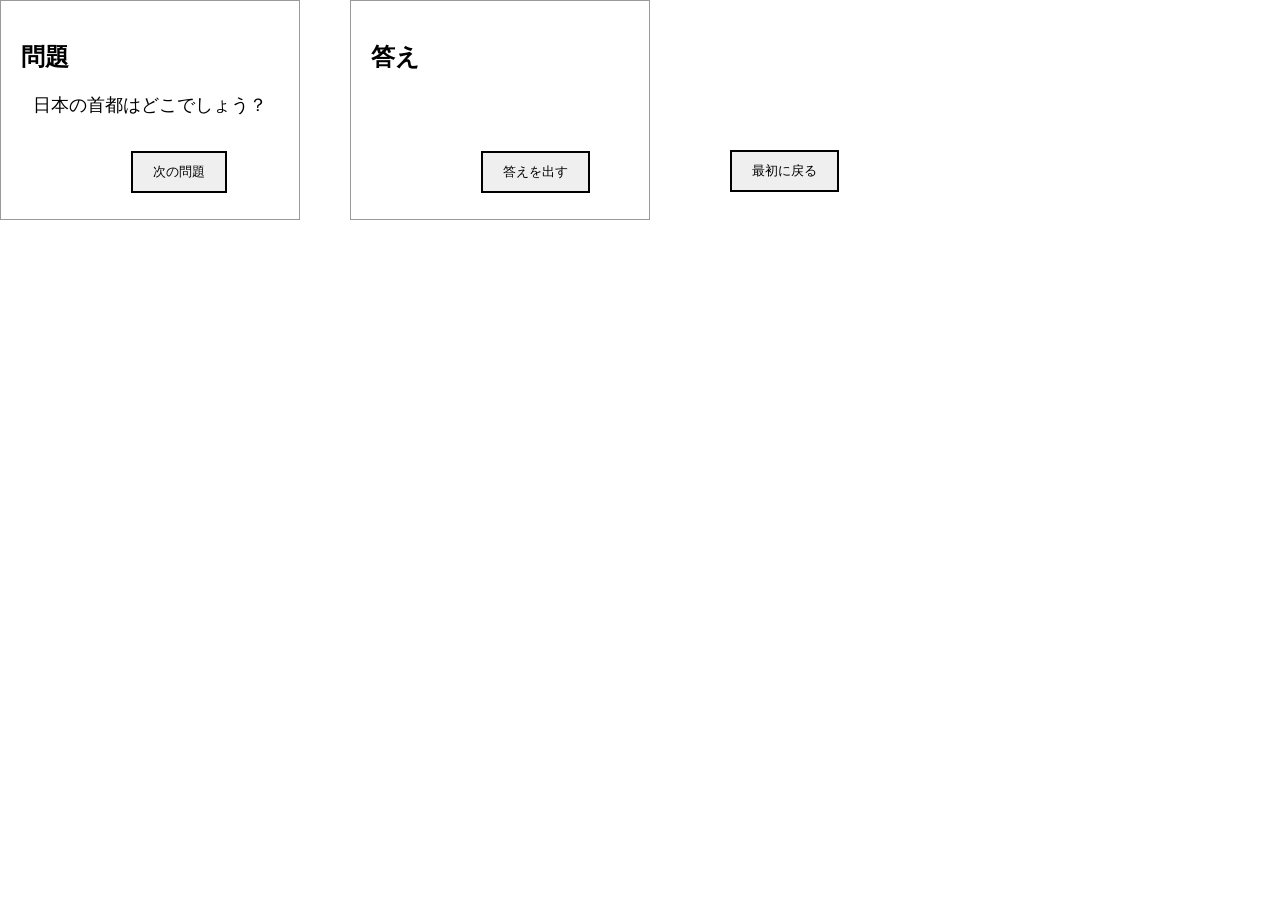
==== quiz.html @ 56367a74 "クイズサイトの基本機能完成" ====
<!DOCTYPE html>
<html lang="ja">

<head>
    <meta charset="UTF-8">
    <title>勉強アプリ</title>
    <link rel="stylesheet" href="style.css">
</head>

<body>

    <div class="study-box">

        <div class="question">
            <h2>問題</h2>
            <p id="questionText">日本の首都はどこでしょう？</p>
            <button id="nextButton">次の問題</button>

        </div>

        <div class="answer">
            <h2>答え</h2>
            <p id="answerText">東京</p>
            <button id="answerButton">答えを出す</button>
        </div>

        <div>
            <button id="returnButton">最初に戻る</button>
        </div>
    </div>

    <script src="script.js"></script>

</body>

</html>
---- style.css ----
@charset "utf-8";

* {
    box-sizing: border-box;
}



body {
    margin: 0;


}

h1 {
    margin: 0;
}

p {
    margin: 0;
    font-size: large;
    text-align: center;
}

.study-box {
    display: flex;
    gap: 50px;

}

.question,
.answer {
    border: 1px solid #999;
    padding: 20px;
    width: 300px;
    height: 220px;
    position: relative;

}

button {
    padding: 10px 20px;
    cursor: pointer;
    position: absolute;
    top: 150px;
    left: 130px;
}

#answerText {
    display: none;
}

#answerButton {
    border: 2px solid black;
    cursor: pointer;

}

#nextButton {
    border: 2px solid black;
    cursor: pointer;
}


#returnButton {
    border: 2px solid black;
    cursor: pointer;
    margin-left: 600px;
}

#startButton {
    border: 2px solid black;
    cursor: pointer;
    font-size: 80px;
    text-align: center;
}
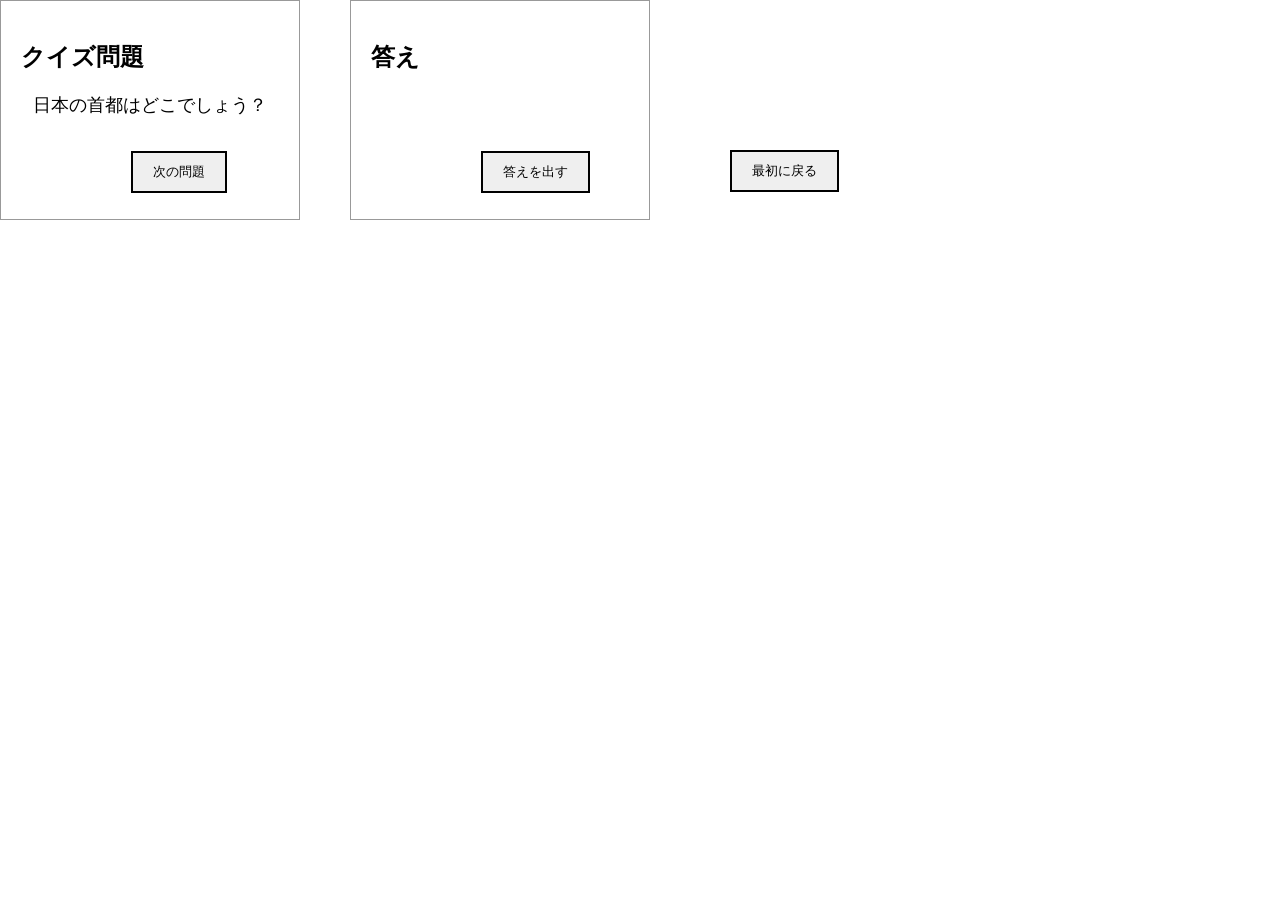
==== commit c144f7a3: "問題の見出しを変更" ====
--- a/quiz.html
+++ b/quiz.html
@@ -12,7 +12,7 @@
     <div class="study-box">
 
         <div class="question">
-            <h2>問題</h2>
+            <h2>クイズ問題</h2>
             <p id="questionText">日本の首都はどこでしょう？</p>
             <button id="nextButton">次の問題</button>
 
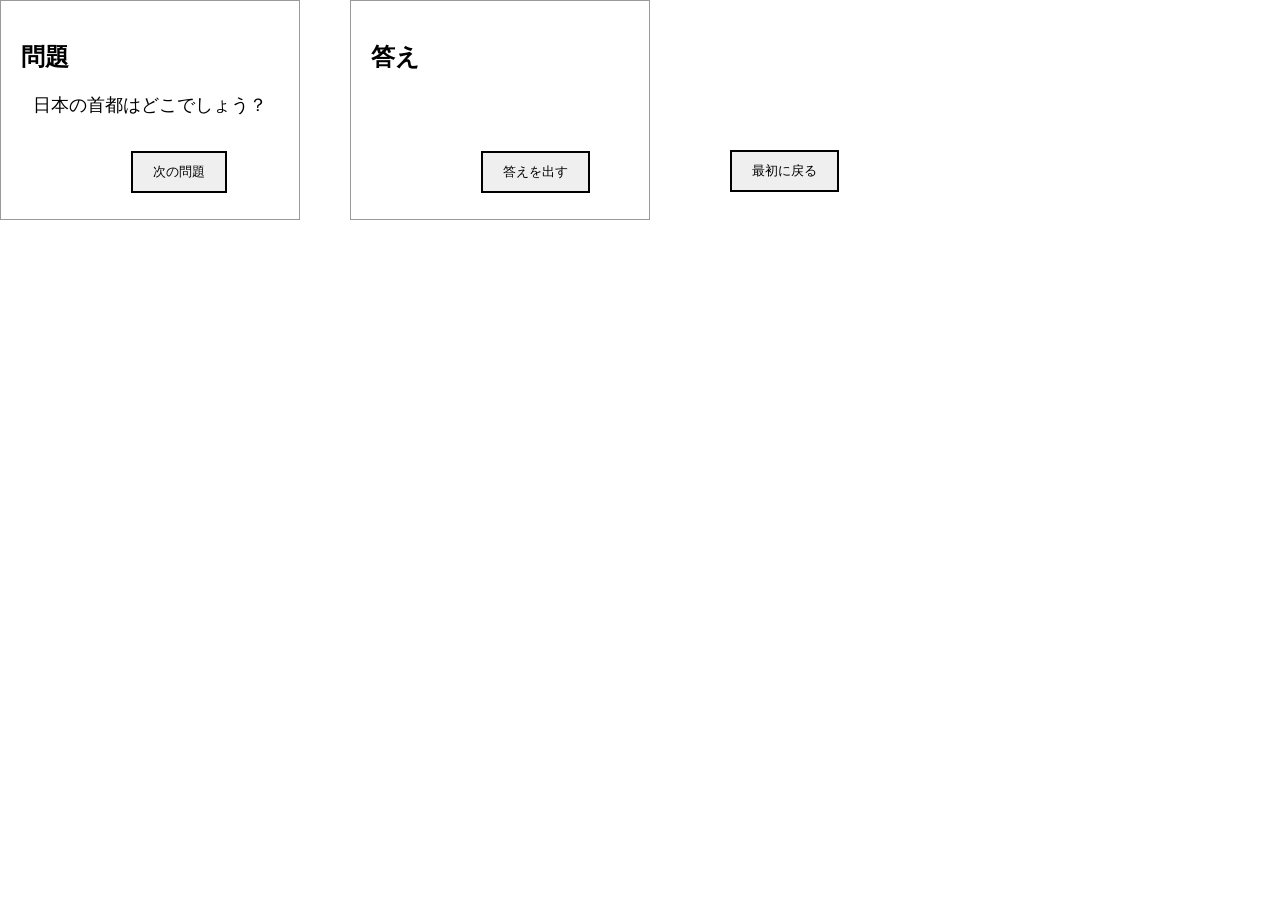
==== commit 8fc810c0: "問題の見出しをクイズに変更" ====
--- a/quiz.html
+++ b/quiz.html
@@ -12,7 +12,7 @@
     <div class="study-box">
 
         <div class="question">
-            <h2>クイズ問題</h2>
+            <h2>問題</h2>
             <p id="questionText">日本の首都はどこでしょう？</p>
             <button id="nextButton">次の問題</button>
 
